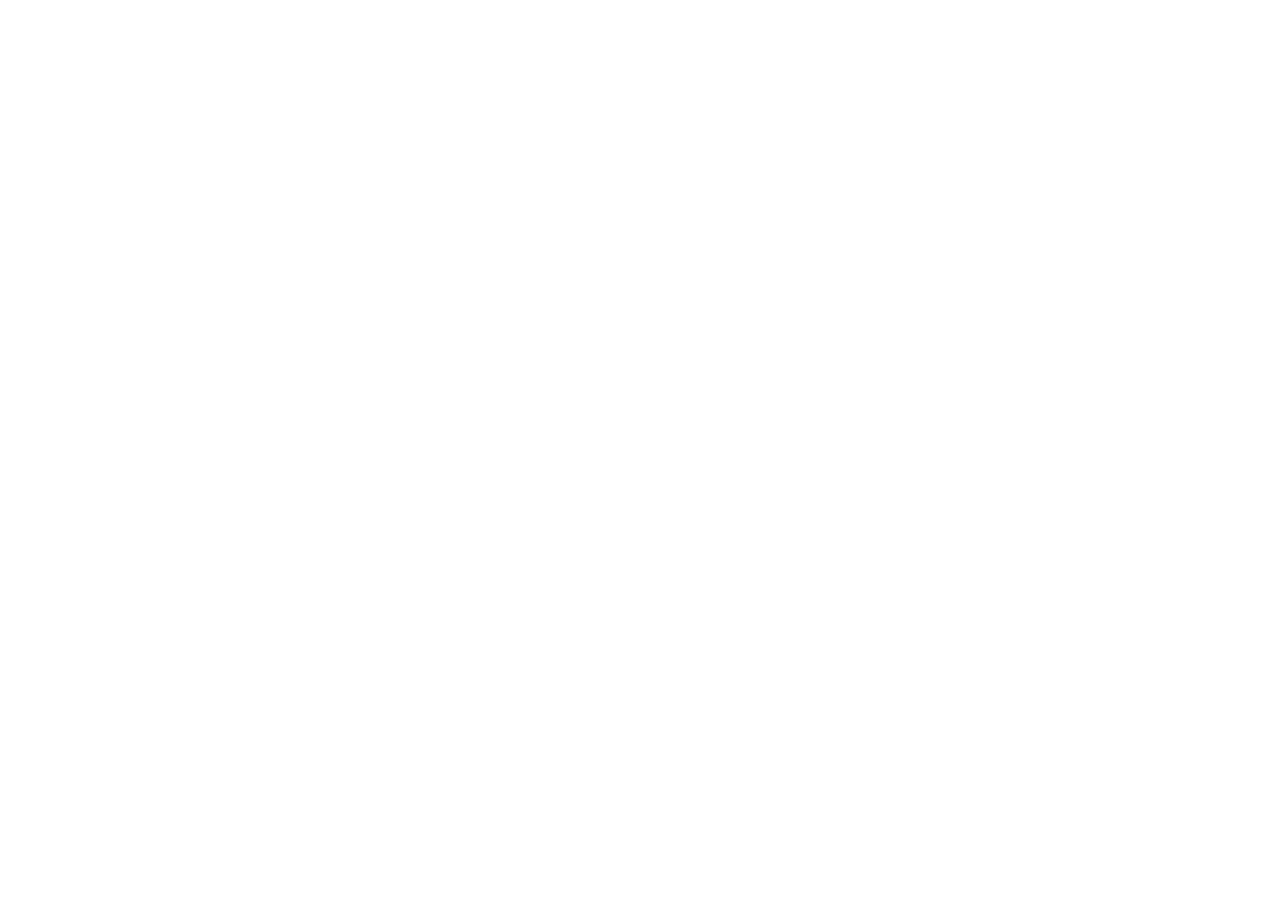
==== trab.html @ ecfbec98 "Create trab.html" ====
<!DOCTYPE html>
<html lang="en">

<head>
    <meta charset="UTF-8">
    <meta name="viewport" content="width=device-width, initial-scale=1.0">
    <title>Tutorial de Git</title>
</head>

<body>

</body>

</html>
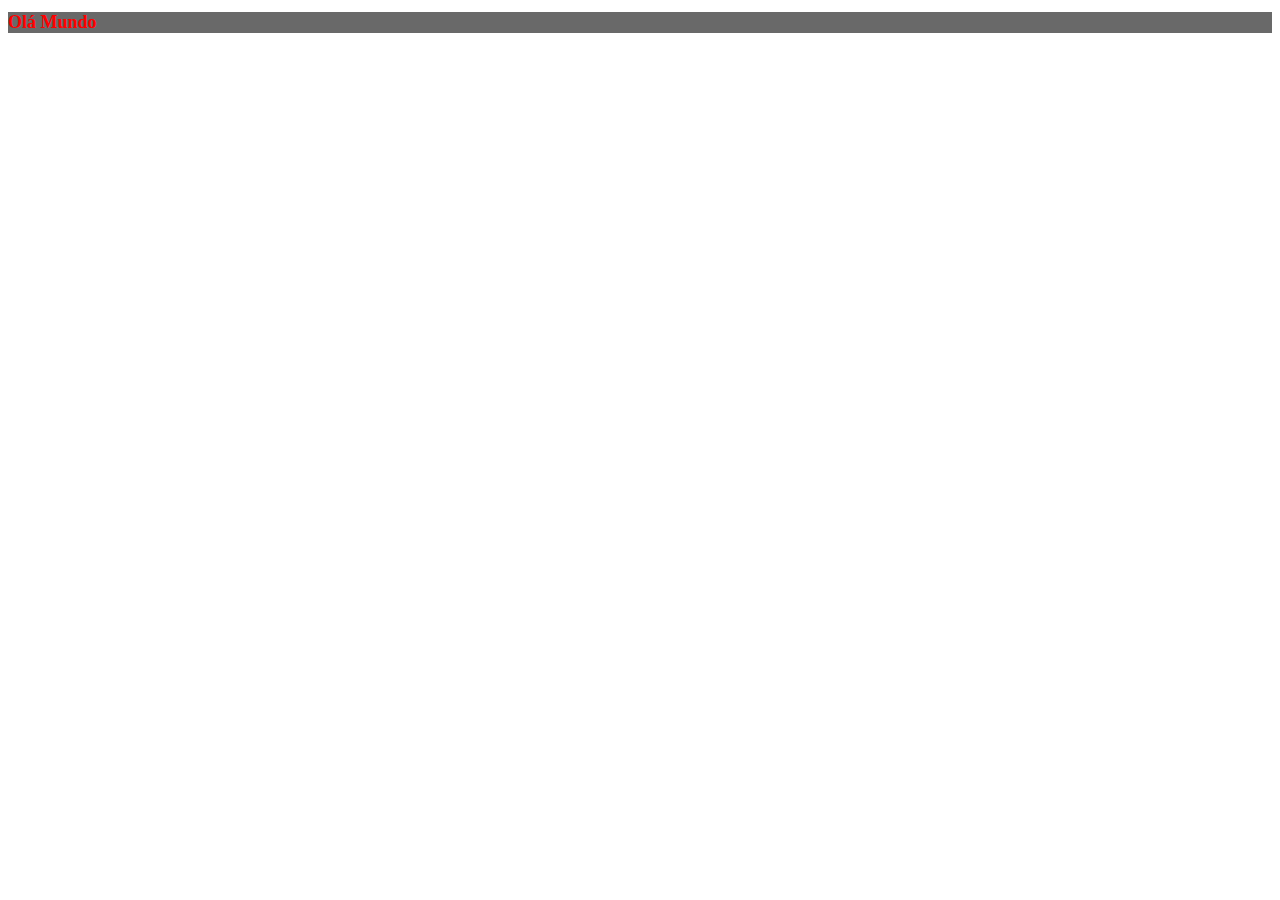
==== commit 8ca89b16: "create css, modified html" ====
--- a/trab.html
+++ b/trab.html
@@ -1,14 +1,15 @@
 <!DOCTYPE html>
 <html lang="en">
+  <head>
+    <meta charset="UTF-8" />
+    <meta name="viewport" content="width=device-width, initial-scale=1.0" />
+    <title>Tutorial de Git</title>
+    <link rel="stylesheet" href="style.css" />
+  </head>
 
-<head>
-    <meta charset="UTF-8">
-    <meta name="viewport" content="width=device-width, initial-scale=1.0">
-    <title>Tutorial de Git</title>
-</head>
-
-<body>
-
-</body>
-
+  <body>
+    <div>
+      <h1>Olá Mundo</h1>
+    </div>
+  </body>
 </html>
--- a/style.css
+++ b/style.css
@@ -0,0 +1,5 @@
+h1{
+    font-size: large;
+    color: red;
+    background-color: dimgrey;
+}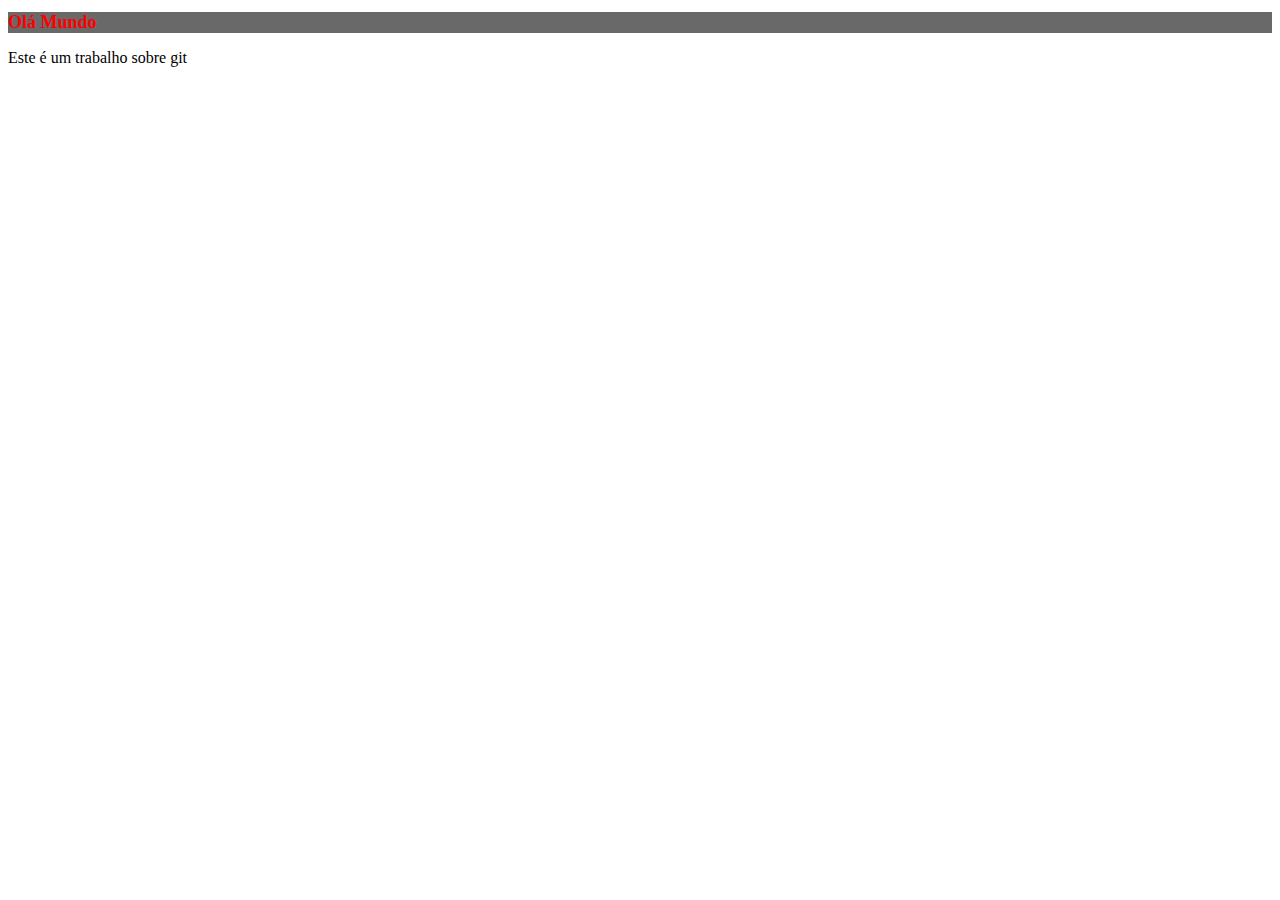
==== commit 7248ba07: "Modificando o arquivo html" ====
--- a/trab.html
+++ b/trab.html
@@ -10,6 +10,7 @@
   <body>
     <div>
       <h1>Olá Mundo</h1>
+      <p>Este é um trabalho sobre git</p>
     </div>
   </body>
 </html>
